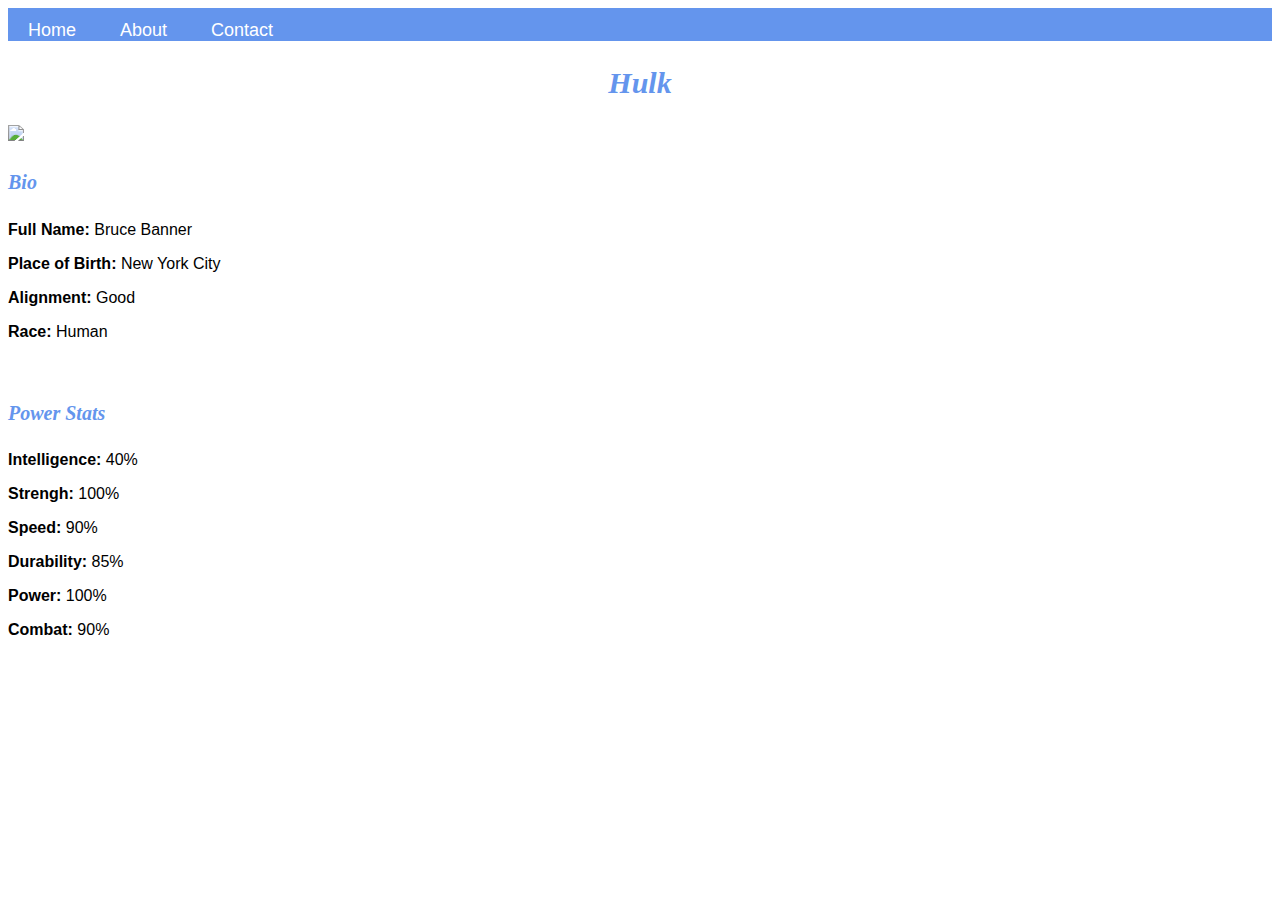
==== avenger-3.html @ 14a3a07e "Module-1-Assessment-5-" ====
<!DOCTYPE html>
<html>
    <head>
        <link rel="stylesheet" href="style.css"/>
    </head>
    <body>
        <div id="menu">
            <a href="#">Home</a>
            <a href="about.html">About</a>
            <a href="contact.html">Contact</a>
        </div>
        <h2>Hulk</h2> 
        <div class= "gallery">
        <img src="images/avengers_03.jpg" />   
        </div>
        <h4>Bio</h4>
        <p><b>Full Name:</b> Bruce Banner</p>
        <p><b>Place of Birth:</b> New York City</p>
        <p><b>Alignment:</b> Good</p>
        <p><b>Race:</b> Human</p>
    </br>
        <h4>Power Stats</h4>
        <p><b>Intelligence:</b> 40%</p>
        <p><b>Strengh:</b> 100%</p>
        <p><b>Speed:</b> 90%</p>
        <p><b>Durability:</b> 85% </p>
        <p><b>Power:</b> 100%</p>
        <p><b>Combat:</b> 90%</p>
    </body>
</html>
---- style.css ----
.gallery img{
    width:100%; 
}

h2{
    font-family: Impact, fantasy;
    text-align: center;
    font-size: 30px;
    color: cornflowerblue;
    font-style: italic;
}
h4{
    font-family: Impact, fantasy;
    font-size: 20px;
    font-style: italic;
    color: cornflowerblue;
}
p{
    font-family: helvetica, sans-serif;
}
#menu{
    width: 100%;
    height: 40;
    background-color: cornflowerblue;
    padding-top: 12px;
}
#menu a{
    color:#ffffff;
    font-family: Helvetica, sans-serif;
    font-size: 18px;
    text-decoration:none;
    font-weight: 800px;
    
    padding-left: 20px;
    padding-right: 20px;
}
#menu a:hover{
    color: #5077bd;
}
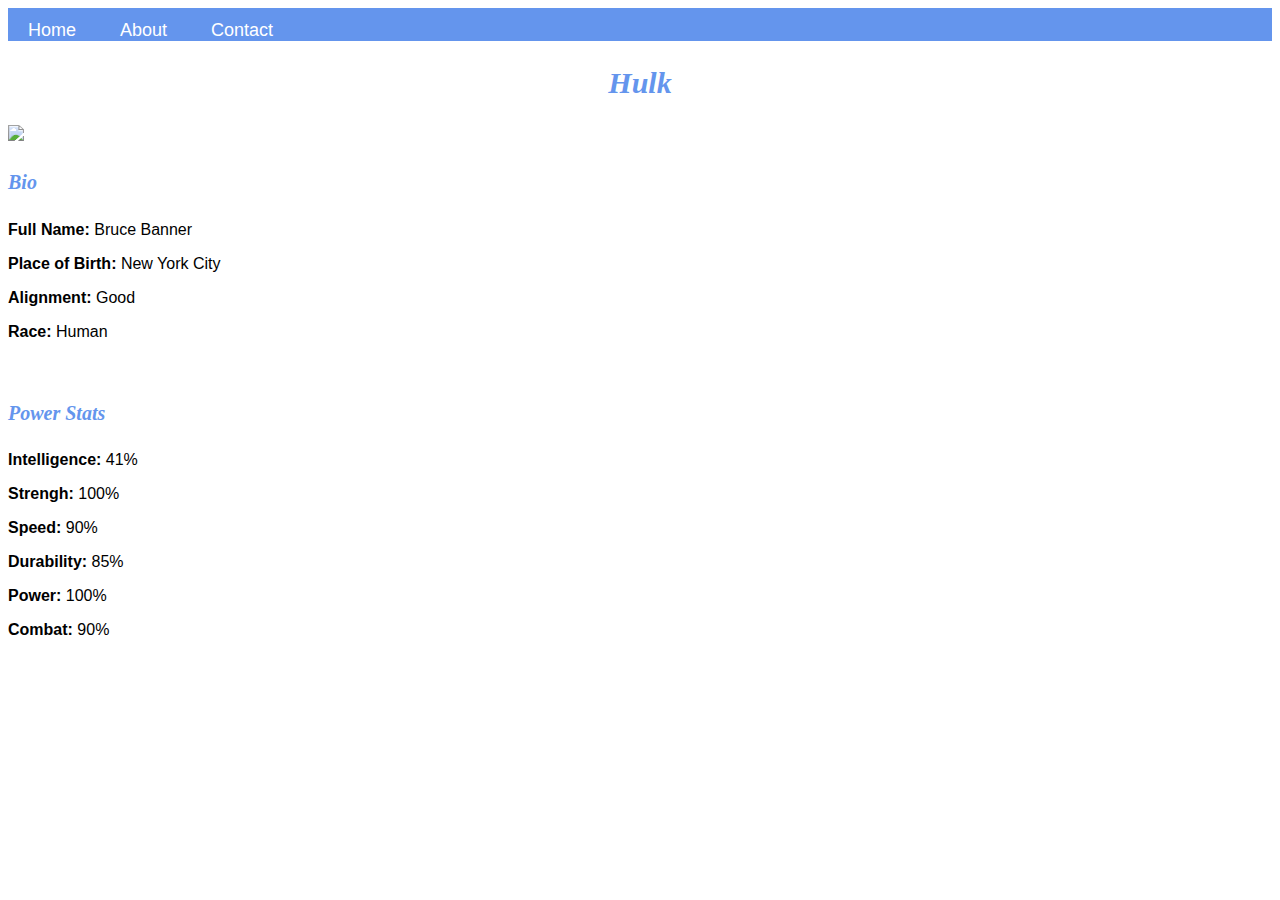
==== commit 54f035f2: "Changed the intelligence of hulk" ====
--- a/avenger-3.html
+++ b/avenger-3.html
@@ -20,7 +20,7 @@
         <p><b>Race:</b> Human</p>
     </br>
         <h4>Power Stats</h4>
-        <p><b>Intelligence:</b> 40%</p>
+        <p><b>Intelligence:</b> 41%</p>
         <p><b>Strengh:</b> 100%</p>
         <p><b>Speed:</b> 90%</p>
         <p><b>Durability:</b> 85% </p>
